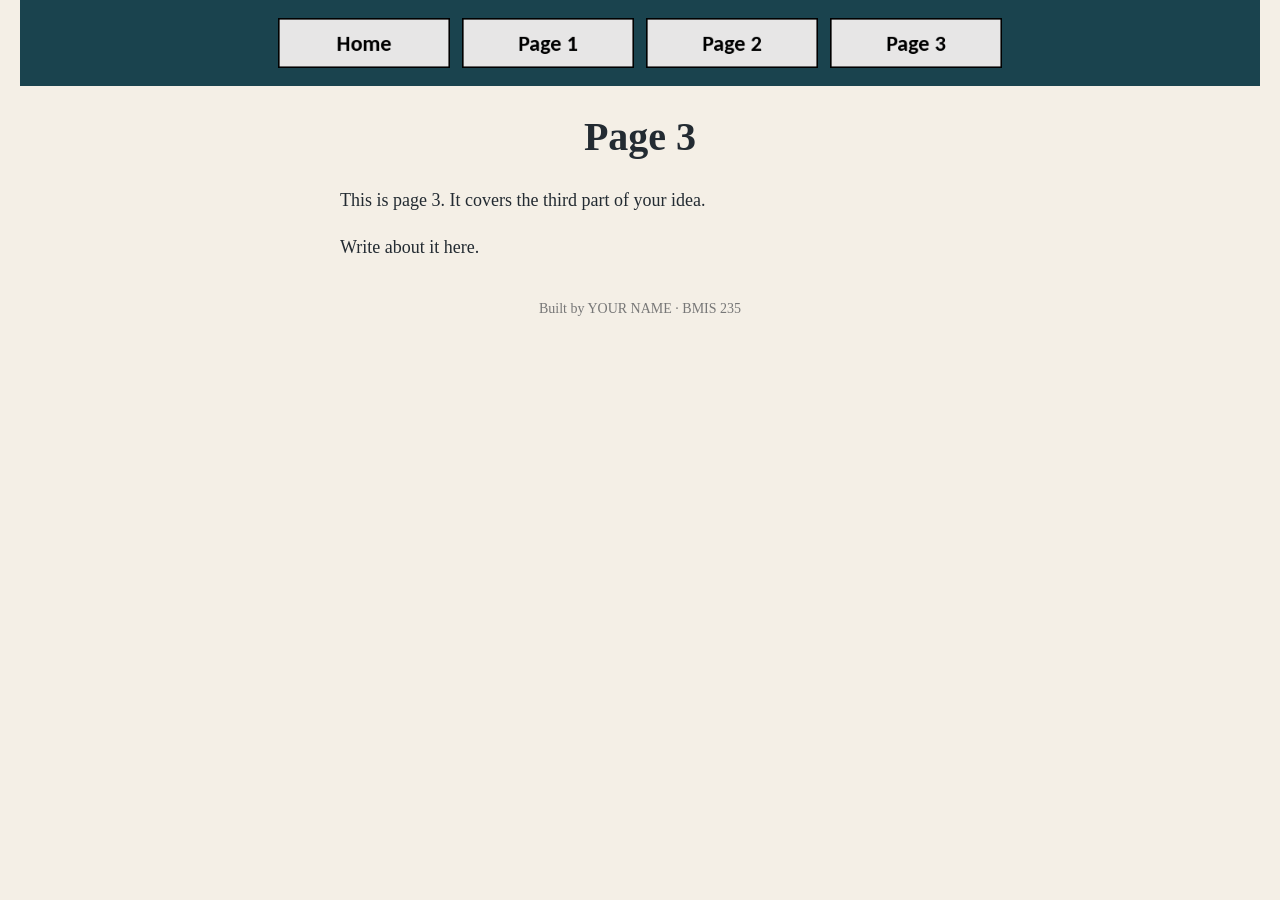
==== Burrata.html @ a2708450 "Rename page 3" ====
<!DOCTYPE html>
<!--
  Author: YOUR NAME
  GU username: YOUR-GU-USERNAME
  Course: BMIS 235 - HTML-3
-->
<html lang="en">
<head>
<meta charset="utf-8">
<meta name="author" content="YOUR NAME">
<title>Burrata</title>

<!-- this one line connects the page to the stylesheet -->
<link rel="stylesheet" href="styles.css">
</head>
<body>

<!-- ===== MENU ============================================================
     The menu is four links. Each link wraps an image instead of words.
     Build it once on this page, check that every link works,
     then copy the whole <nav> block and paste it over the menu on the
     other three pages, so every page has the exact same menu.
     ===================================================================== -->
<nav>
    <a href="index.html"><img src="img/home.png" alt="Home"></a>
    <a href="page1.html"><img src="img/page1.png" alt="Page 1"></a>
    <a href="page2.html"><img src="img/page2.png" alt="Page 2"></a>
    <a href="page3.html"><img src="img/page3.png" alt="Page 3"></a>
</nav>

<h1>Page 3</h1>
<p>This is page 3. It covers the third part of your idea.</p>
<p>Write about it here.</p>

<!-- Footer: fill in your name -->
<footer>Built by YOUR NAME &middot; BMIS 235</footer>

</body>
</html>
---- styles.css ----
/* =====================================================================
   styles.css  ·  YOUR BRAND
   ---------------------------------------------------------------------
   This one file is your brand guide. Every page that links to it gets
   the same font, the same colors and the same spacing.
   Change a color here once, and every page changes.

   Use the same font and colors you picked for your Excel menu images,
   so the menu and the pages look like one brand.
   ===================================================================== */

body {
    font-family: Georgia, "Times New Roman", serif;
    background-color: #f4efe6;
    color: #232b32;
    margin: 0;
    padding: 0 20px 40px 20px;
}

/* the menu at the top of every page */
nav {
    background-color: #1a434e;
    padding: 14px;
    text-align: center;
}

/* every image inside the menu is forced to the same height.
   If your images still look different sizes, their WIDTHS are
   different: go back to Excel and make every cell the same size. */
nav img {
    height: 50px;
    margin: 4px;
    vertical-align: middle;
}

/* no underline or border around the image links */
nav a {
    text-decoration: none;
}

h1 {
    color: #232b32;
    text-align: center;
    font-size: 40px;
}

p {
    max-width: 600px;
    margin: 20px auto;
    font-size: 18px;
    line-height: 1.5;
}

footer {
    text-align: center;
    font-size: 14px;
    color: #777777;
    margin-top: 40px;
}
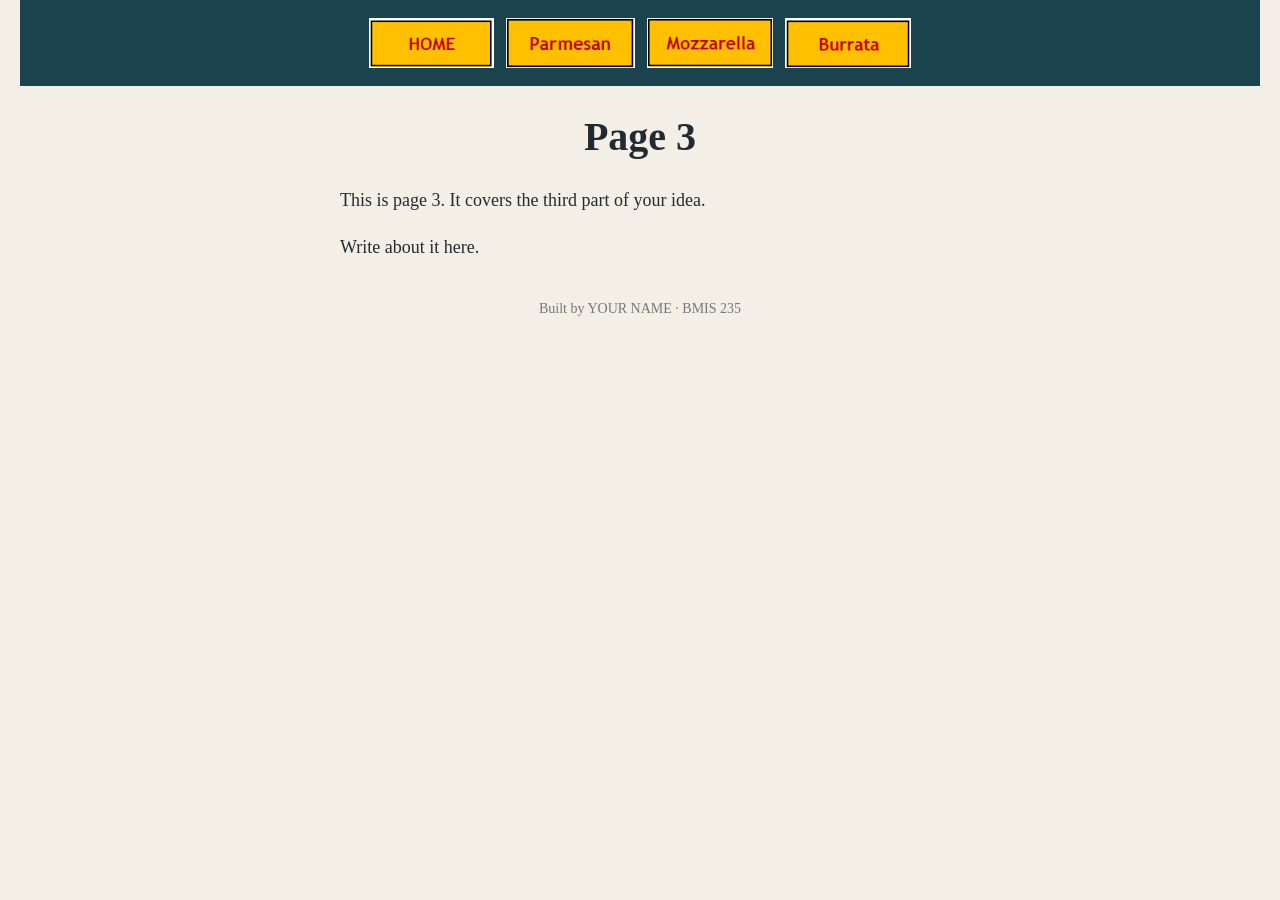
==== commit 4f3aa685: "Update Burrata nav.html" ====
--- a/Burrata.html
+++ b/Burrata.html
@@ -22,10 +22,10 @@
      other three pages, so every page has the exact same menu.
      ===================================================================== -->
 <nav>
-    <a href="index.html"><img src="img/home.png" alt="Home"></a>
-    <a href="page1.html"><img src="img/page1.png" alt="Page 1"></a>
-    <a href="page2.html"><img src="img/page2.png" alt="Page 2"></a>
-    <a href="page3.html"><img src="img/page3.png" alt="Page 3"></a>
+    <a href="index.html"><img src="img/Cheese Home.png" alt="Home"></a>
+    <a href="Parmesan.html"><img src="img/Parmesan.png" alt="Parmesan"></a>
+    <a href="Mozzarella.html"><img src="img/Mozzarella.png" alt="Mozzarella"></a>
+    <a href="Burrata.html"><img src="img/Burrata.png" alt="Burrata"></a>
 </nav>
 
 <h1>Page 3</h1>
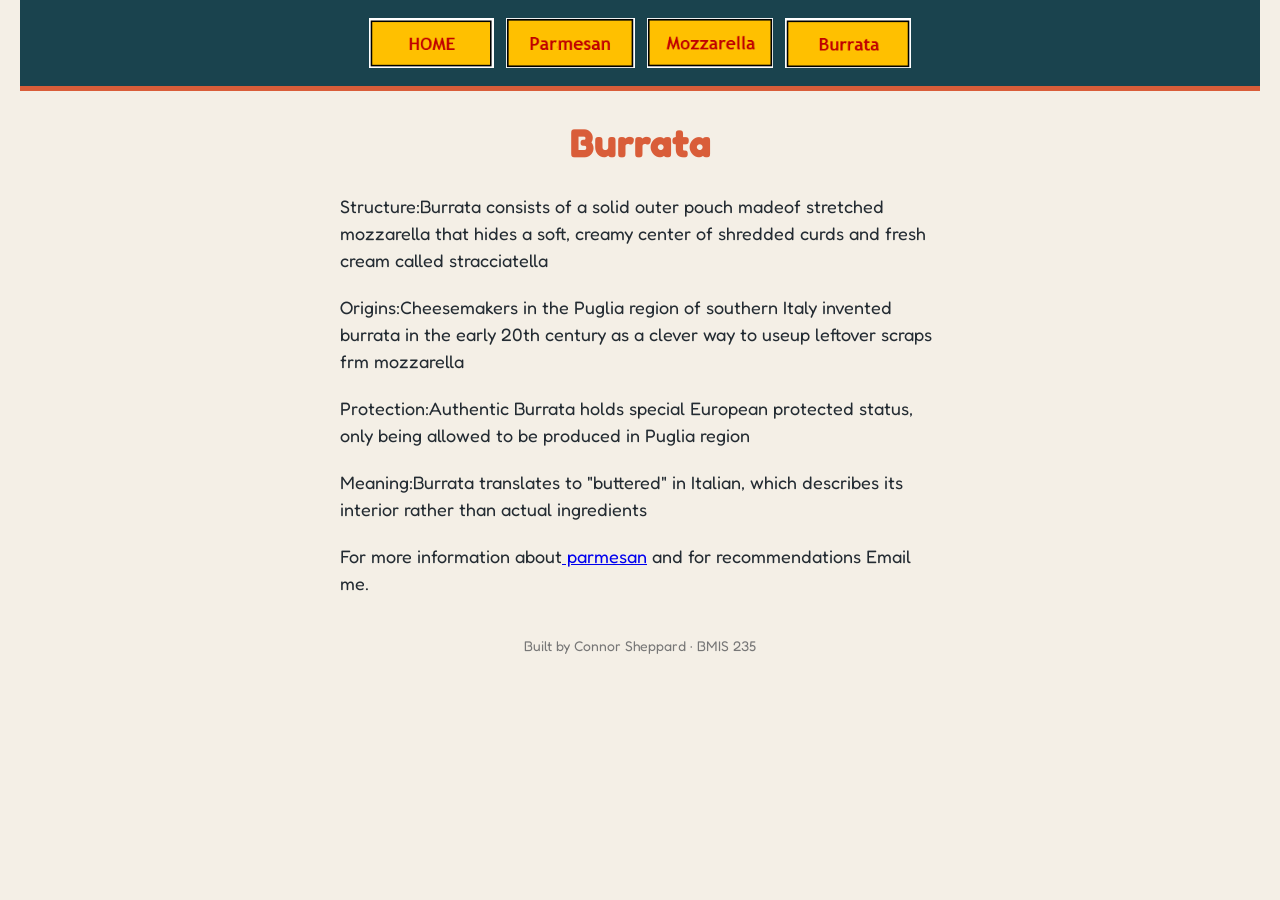
==== commit 8f0c35e4: "Finish Burrata.html" ====
--- a/Burrata.html
+++ b/Burrata.html
@@ -1,13 +1,13 @@
 <!DOCTYPE html>
 <!--
-  Author: YOUR NAME
-  GU username: YOUR-GU-USERNAME
+  Author: Connor Sheppard
+  GU username: csheppard3@zagmail.gonzaga.edu
   Course: BMIS 235 - HTML-3
 -->
 <html lang="en">
 <head>
 <meta charset="utf-8">
-<meta name="author" content="YOUR NAME">
+<meta name="Connor Sheppard" content="Connor Sheppard">
 <title>Burrata</title>
 
 <!-- this one line connects the page to the stylesheet -->
@@ -28,12 +28,15 @@
     <a href="Burrata.html"><img src="img/Burrata.png" alt="Burrata"></a>
 </nav>
 
-<h1>Page 3</h1>
-<p>This is page 3. It covers the third part of your idea.</p>
-<p>Write about it here.</p>
+<h1>Burrata</h1>
+<p>Structure:Burrata consists of a solid outer pouch madeof stretched mozzarella that hides a soft, creamy center of shredded curds and fresh cream called stracciatella</p>
+<p>Origins:Cheesemakers in the Puglia region of southern Italy invented burrata in the early 20th century as a clever way to useup leftover scraps frm mozzarella</p>
+<p>Protection:Authentic Burrata holds special European protected status, only being allowed to be produced in Puglia region</p>
+<p>Meaning:Burrata translates to "buttered" in Italian, which describes its interior rather than actual ingredients</p>
+<p>For more information about<a href="https://www.cheese.com/burrata/"> parmesan</a> and for recommendations <a herf="csheppard3@zagmail.gonzaga.edu">Email me</a>.</p>
 
 <!-- Footer: fill in your name -->
-<footer>Built by YOUR NAME &middot; BMIS 235</footer>
+<footer>Built by Connor Sheppard &middot; BMIS 235</footer>
 
 </body>
 </html>
--- a/styles.css
+++ b/styles.css
@@ -1,3 +1,4 @@
+@import url('https://fonts.googleapis.com/css2?family=Fredoka:wght@600&display=swap');
 /* =====================================================================
    styles.css  ·  YOUR BRAND
    ---------------------------------------------------------------------
@@ -10,8 +11,9 @@
    ===================================================================== */
 
 body {
-    font-family: Georgia, "Times New Roman", serif;
+    font-family: 'Fredoka', sans-serif;
     background-color: #f4efe6;
+    background-size: 28px 28px;
     color: #232b32;
     margin: 0;
     padding: 0 20px 40px 20px;
@@ -20,6 +22,7 @@
 /* the menu at the top of every page */
 nav {
     background-color: #1a434e;
+    border-bottom: 5px solid #d95d39;
     padding: 14px;
     text-align: center;
 }
@@ -39,7 +42,7 @@
 }
 
 h1 {
-    color: #232b32;
+    color: #d95d39;
     text-align: center;
     font-size: 40px;
 }
@@ -57,3 +60,13 @@
     color: #777777;
     margin-top: 40px;
 }
+
+  /* Swiss cheese wedge cursor. The "3 3" is the hotspot (the tip of the triangle). */
+  html, body {
+    cursor: url("data:image/svg+xml;utf8,<svg xmlns='http://www.w3.org/2000/svg' width='36' height='36' viewBox='0 0 36 36'><polygon points='3,3 32,13 13,32' fill='%23FFC83D' stroke='%23C98A00' stroke-width='2' stroke-linejoin='round'/><circle cx='11' cy='11' r='2.6' fill='%23E5A500'/><circle cx='20' cy='15' r='2' fill='%23E5A500'/><circle cx='15' cy='21' r='2.2' fill='%23E5A500'/><circle cx='24' cy='19' r='1.2' fill='%23E5A500'/><circle cx='16' cy='15' r='1' fill='%23E5A500'/></svg>") 3 3, auto;
+  }
+
+  /* Keep the cheese cursor on links and buttons too */
+  a, button, [role="button"] {
+    cursor: inherit;
+  }
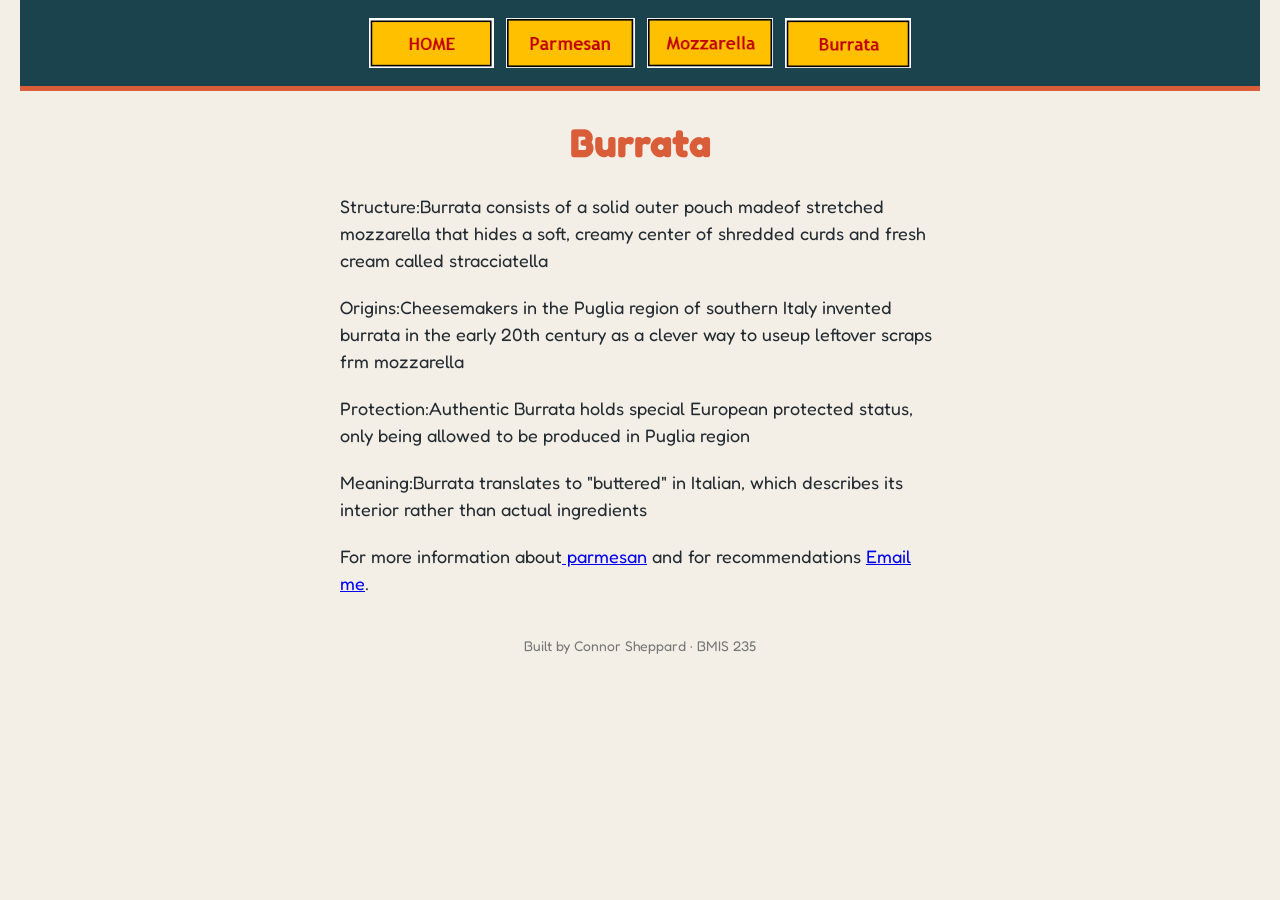
==== commit d04866fd: "Update Burrata links" ====
--- a/Burrata.html
+++ b/Burrata.html
@@ -33,7 +33,7 @@
 <p>Origins:Cheesemakers in the Puglia region of southern Italy invented burrata in the early 20th century as a clever way to useup leftover scraps frm mozzarella</p>
 <p>Protection:Authentic Burrata holds special European protected status, only being allowed to be produced in Puglia region</p>
 <p>Meaning:Burrata translates to "buttered" in Italian, which describes its interior rather than actual ingredients</p>
-<p>For more information about<a href="https://www.cheese.com/burrata/"> parmesan</a> and for recommendations <a herf="csheppard3@zagmail.gonzaga.edu">Email me</a>.</p>
+<p>For more information about<a href="https://www.cheese.com/burrata/"> parmesan</a> and for recommendations <a href="csheppard3@zagmail.gonzaga.edu">Email me</a>.</p>
 
 <!-- Footer: fill in your name -->
 <footer>Built by Connor Sheppard &middot; BMIS 235</footer>
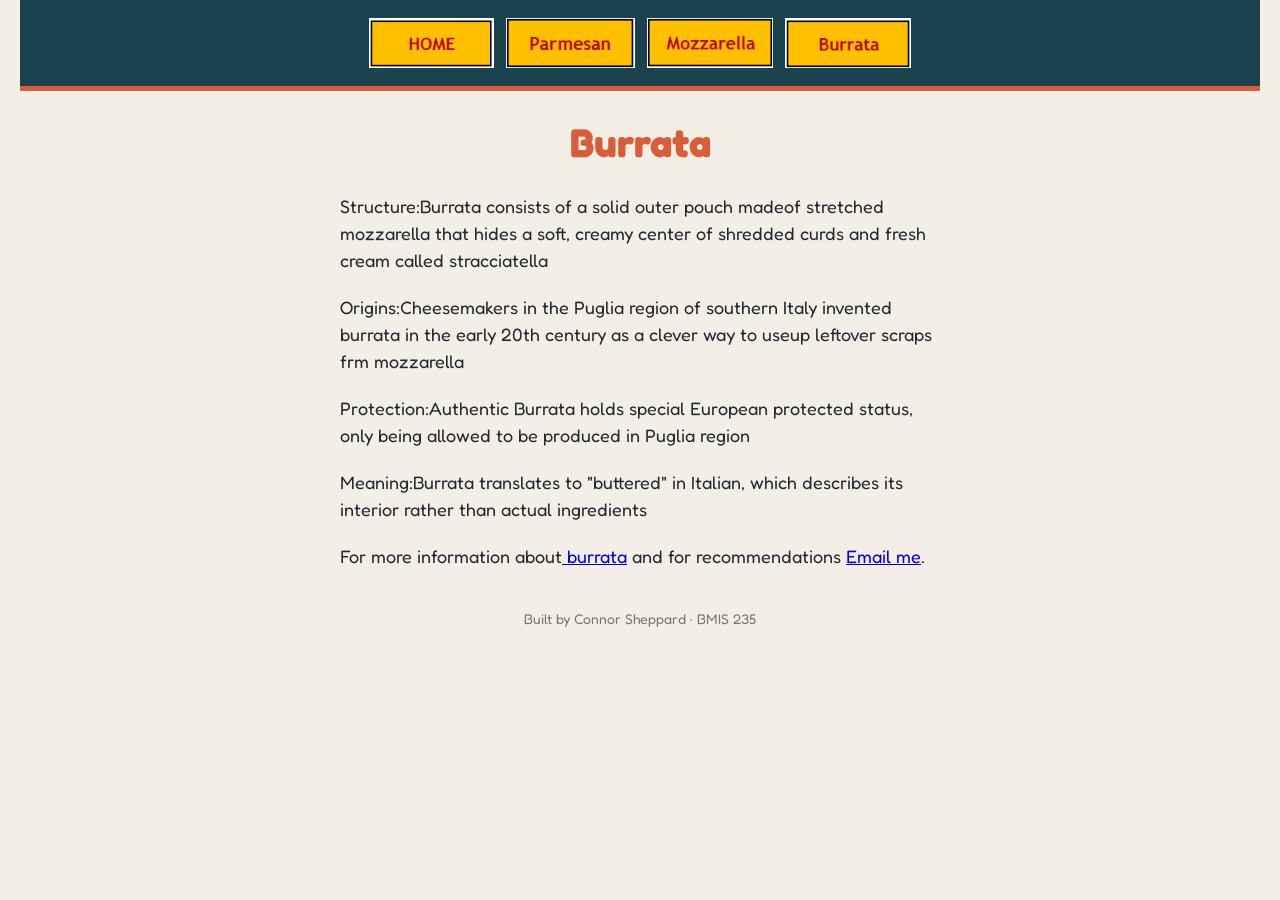
==== commit b36bc231: "Update Burrata link wording" ====
--- a/Burrata.html
+++ b/Burrata.html
@@ -33,7 +33,7 @@
 <p>Origins:Cheesemakers in the Puglia region of southern Italy invented burrata in the early 20th century as a clever way to useup leftover scraps frm mozzarella</p>
 <p>Protection:Authentic Burrata holds special European protected status, only being allowed to be produced in Puglia region</p>
 <p>Meaning:Burrata translates to "buttered" in Italian, which describes its interior rather than actual ingredients</p>
-<p>For more information about<a href="https://www.cheese.com/burrata/"> parmesan</a> and for recommendations <a href="csheppard3@zagmail.gonzaga.edu">Email me</a>.</p>
+<p>For more information about<a href="https://www.cheese.com/burrata/"> burrata</a> and for recommendations <a href="csheppard3@zagmail.gonzaga.edu">Email me</a>.</p>
 
 <!-- Footer: fill in your name -->
 <footer>Built by Connor Sheppard &middot; BMIS 235</footer>
